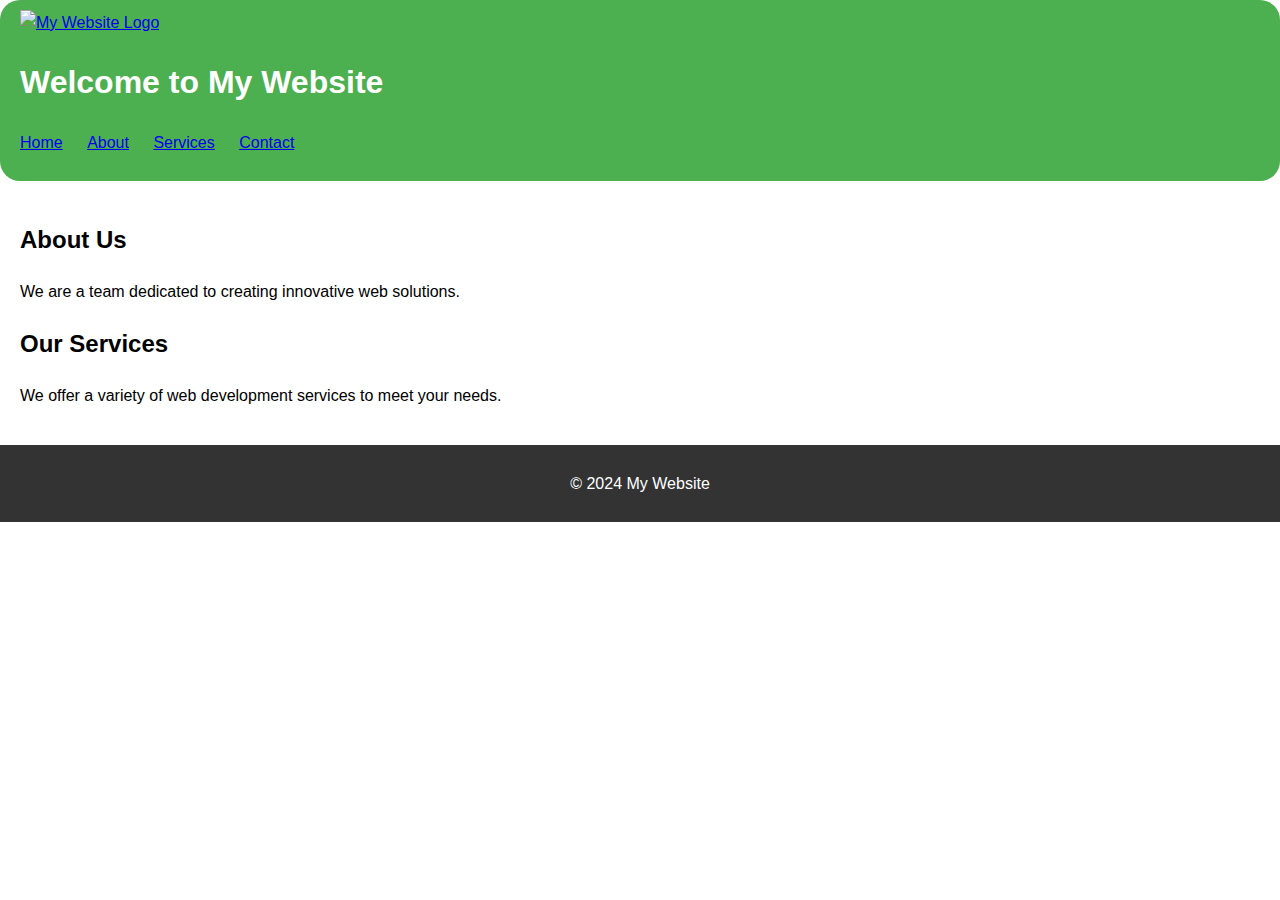
==== INDEX.html @ a2ed6208 "Add files via upload" ====
<!DOCTYPE html>
<html lang="en">
  <head>
    <meta charset="UTF-8" />
    <meta name="viewport" content="width=device-width, initial-scale=1.0" />
    <title>Basic Web Design</title>
    <link rel="stylesheet" href="STYLE.css" />
  </head>
  <body>
    <header>
      <a href="INDEX.html">
        <img
          src="C:\Users\91958\OneDrive\Desktop\REACT\REACT\images\—Pngtree—salon logo_6872052.png"
          alt="My Website Logo"
          id="logo"
        />
      </a>
      <h1>Welcome to My Website</h1>
      <nav>
        <ul>
          <li><a href="#">Home</a></li>
          <li><a href="#">About</a></li>
          <li><a href="#">Services</a></li>
          <li><a href="#">Contact</a></li>
        </ul>
      </nav>
    </header>
    <main>
      <section>
        <h2>About Us</h2>
        <p>We are a team dedicated to creating innovative web solutions.</p>
      </section>
      <section>
        <h2>Our Services</h2>
        <p>
          We offer a variety of web development services to meet your needs.
        </p>
      </section>
    </main>
    <footer>
      <p>&copy; 2024 My Website</p>
    </footer>
  </body>
</html>
---- STYLE.css ----
body {
    font-family: Arial, sans-serif;
    margin: 0;
    padding: 0;
    line-height: 1.6;
}

header {
    background: #4CAF50;
    color: white;
    padding: 10px 20px;
    border-radius:20px;
}

nav ul {
    list-style: none;
    padding: 0;
}

nav ul li {
    display: inline;
    margin-right: 20px;
}

main {
    padding: 20px;
}

footer {
    text-align: center;
    padding: 10px 0;
    background: #333;
    color: white;
}
#logo{
    width: 90px;
    height: auto; 

}
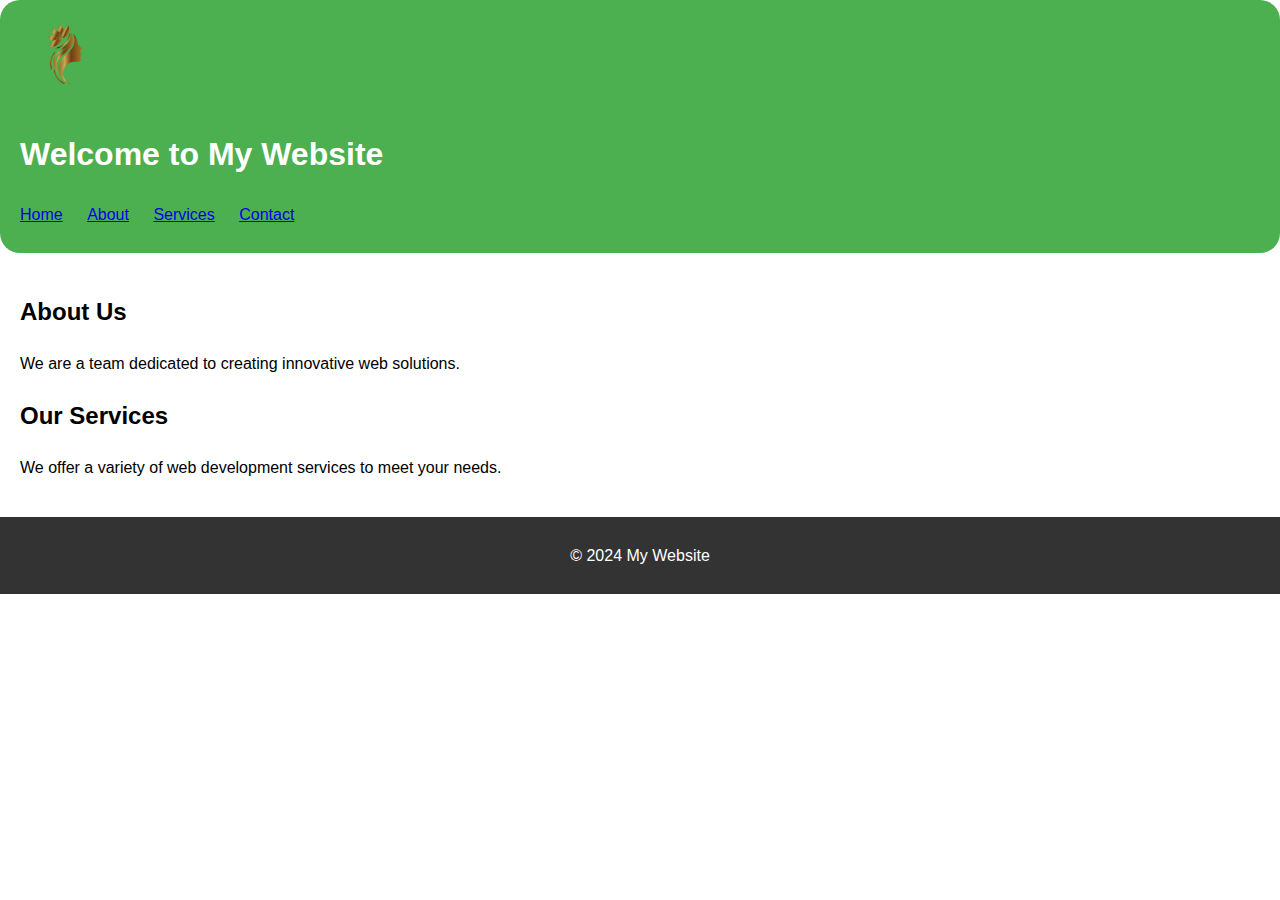
==== commit f2976773: "Update INDEX.html" ====
--- a/INDEX.html
+++ b/INDEX.html
@@ -10,7 +10,7 @@
     <header>
       <a href="INDEX.html">
         <img
-          src="C:\Users\91958\OneDrive\Desktop\REACT\REACT\images\—Pngtree—salon logo_6872052.png"
+          src="images\—Pngtree—salon logo_6872052.png"
           alt="My Website Logo"
           id="logo"
         />
